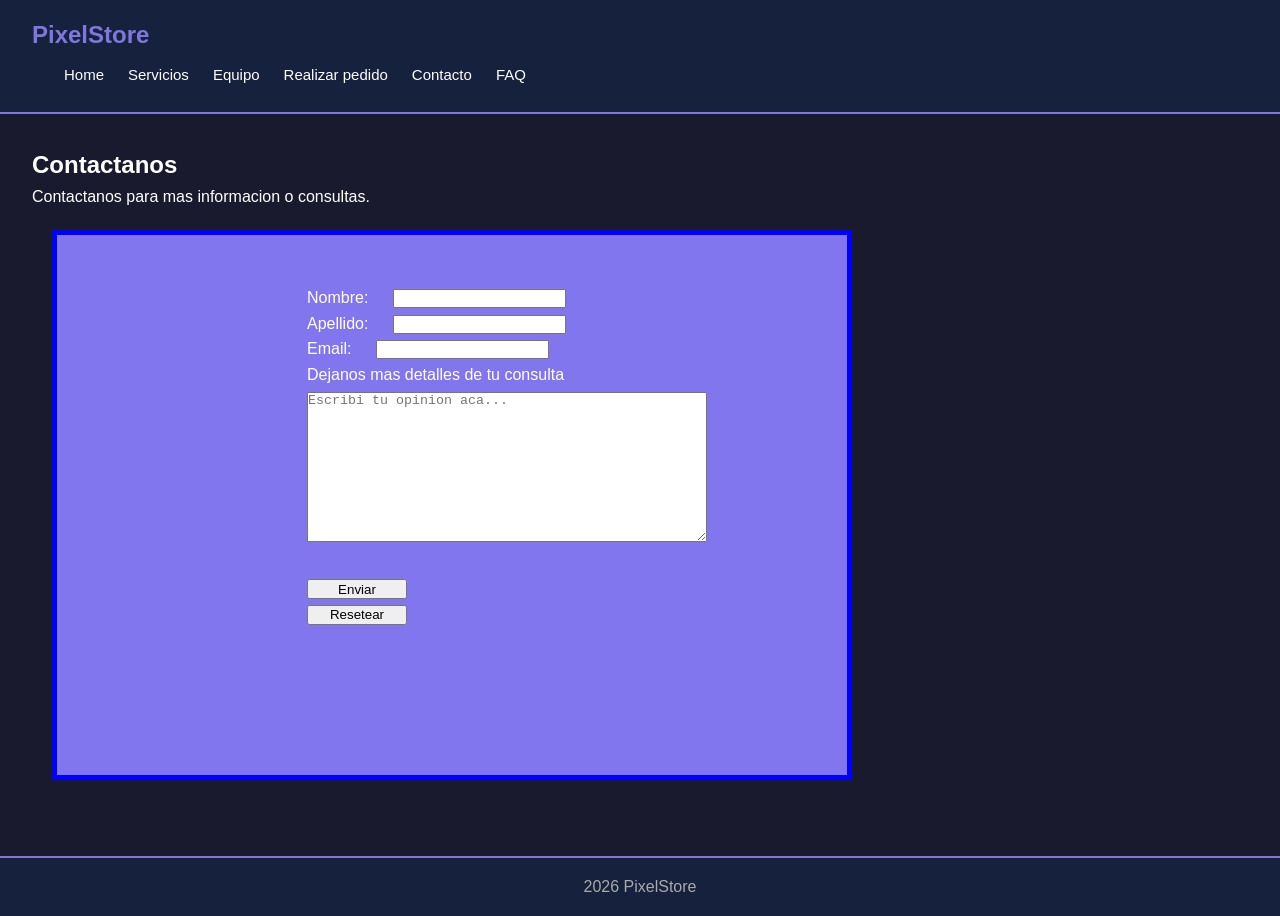
==== docs/pages/contacto.html @ 260219bc "renombro TP1 a docs para GitHub Pages" ====
<!DOCTYPE html>
<html lang="es">
  <head>
    <meta charset="UTF-8" />
    <meta name="description" content="PixelStore, tu tienda online de videojuegos. Encontrá los mejores juegos y accesorios para gamers." />
    <link rel="stylesheet" href="../css/style.css" />
    <title>PixelStore - Inicio</title>
  </head>
  <body>

    <header>
      <h1>PixelStore</h1>
      <nav>
        <ul>
          <li><a href="../index.html">Home</a></li>
          <li><a href="./servicios.html">Servicios</a></li>
          <li><a href="./equipo.html">Equipo</a></li>
          <li><a href="./pedido.html">Realizar pedido</a></li>
          <li><a href="./contacto.html">Contacto</a></li>
          <li><a href="./faq.html">FAQ</a></li>
        </ul>
      </nav>
    </header>

    <main>
      
         <section>
            <h1>Contactanos</h1>
            <p>Contactanos para mas informacion o consultas.</p>
            <form style="width: 800px; height: 550px; padding: 50px; border: 5px solid blue; margin: 20px; background-color: rgb(130, 118, 238);" action="/destino" method="POST">
                <label style="margin: 200px 20px 200px 200px" for="nombre">Nombre:</label>
                <input type="text" id="nombre" name="nombre" required>
                <br>
                <label style="margin: 200px 20px 200px 200px" for="apellido">Apellido:</label>
                <input type="text" id="apellido" name="apellido" required>
                <br>
                <label style="margin: 200px 20px 200px 200px" for="email">Email:</label>
                <input type="email" id="email" name="email" required>
                <br>
                <label style="margin: 200px 2px 200px 200px" for="mensaje">Dejanos mas detalles de tu consulta</label><br>
                <textarea style="margin: 5px 20px 0px 200px; width: 400px; height: 150px;"  id="mensaje" name="mensaje"placeholder="Escribi tu opinion aca..."></textarea>
                <br>
                <br>
                <button style="margin: 2px 2px 0px 200px; width: 100px; height: 20px;" type="submit">Enviar</button> 
                <br>
                <button style="margin: 2px 2px 0px 200px; width: 100px; height: 20px;" type="reset">Resetear</button> 
            </form>
        </section>


    </main>

    <footer>
      <p> 2026 PixelStore </p>
    </footer>

  </body>
</html>
---- docs/css/style.css ----
/*RESET*/
/* con esto mantenemos el diseño consistente en todos los navegadores */
* {
    margin:0;
    padding:0;
    box-sizing:border-box;
}

/* VARIABLES Y ESTILOS GENERALES */
/* Definimos variables para los colores del sitio, lo que facilita su mantenimiento y cambios futuros */
:root{
    --color-fondo:#1a1a2e;
    --color-header:#16213e;
    --color-acento:#7F77DD;
    --color-texto:#ffffff;
    --color-texto-secundario:#aaaaaa;

    --space-xs: 4px;
    --space-s: 8px;
    --space-m: 16px;
    --space-l: 24px;
    --space-xl: 32px;
    --space-xxl: 48px;
}

/*GENERAL*/
/*definimos estilos generales para el cuerpo del documento, incluyendo el fondo, el color del texto y la tipografía */
body {
    background-color:var(--color-fondo);
    color:var(--color-texto);
    font-family:Arial,sans-serif;
    font-size:16px;
    line-height:1.6;
}

/*HEADER*/
/*definimos estilos para el encabezado del sitio, incluyendo el fondo, el padding y un borde inferior para separar visualmente el encabezado del contenido principal */
header {
    background-color:var(--color-header);
    padding:16px 32px;
    border-bottom:2px solid var(--color-acento);
}

header h1 {
    color:var(--color-acento);
    font-size: 24px;
}

/*NAV DENTRO DEL HEADER*/
/*definimos estilos para la barra de navegación, incluyendo el fondo, el padding y los estilos para los enlaces dentro de la barra de navegación. También se incluyen estilos para el estado hover de los enlaces para mejorar la interactividad del sitio */
nav {
    background-color:var(--color-header);
    padding:8px 32px;
}

/* Estilos para la lista de navegación, eliminando los puntos de la lista y utilizando flexbox para distribuir los elementos de manera horizontal con un espacio entre ellos */
nav ul {
    list-style:none;
    display:flex;
    gap:24px;
}

nav ul li a {
    color:var(--color-texto);
    text-decoration:none;
    font-size: 15px;
}

nav ul li a:hover {
    color:var(--color-acento);
}

/*MAIN*/
main {
    padding:var(--space-xl);
}

/*ESTILO PAGE DE EQUIPO*/
.equipo-container {
    padding: 3em;
    display:flex;
    flex-direction:row;
    align-items:center;
    justify-content:center;
    gap:5em;
}

.equipo-item {
    display: flex;
    flex-direction: column;
    align-items: center;
    max-width: 320px;
    width: 100%;
    text-align: center;
}

.equipo-item h3 {
    font-size: 20px;
    font-weight: bold;
}

.equipo-item p {
    font-size: 16px;
}

.equipo-item img {
    width: 100%;
    max-width: 280px;
    border: 5px solid var(--color-acento);
    aspect-ratio: 1 / 1;
    height: auto;
    object-fit: cover;
    object-position: center;
    display: block;
    border-radius: 8px;
}

/*ESTILOS PARA HOJA DE PREGUNTAS FRECUENTES*/
.contenedorpreguntas {
    display: grid;
    grid-template-columns: repeat(auto-fill, minmax(280px, 1fr));
    gap: var(--space-l);
    max-width: 1100px;
    margin: var(--space-l) auto 0;
}

.cuadro-pregunta {
    background-color: var(--color-header);
    border: 1px solid rgba(127, 119, 221, 0.35);
    border-left: 4px solid var(--color-acento);
    border-radius: 12px;
    padding: var(--space-l) var(--space-xl);
    box-shadow: 0 8px 28px rgba(0, 0, 0, 0.28);
}



.cuadro-pregunta h2 {
    color: var(--color-acento);
    font-size: 1.125rem;
    line-height: 1.35;
    margin-bottom: var(--space-m);
    font-weight: 700;
}

.cuadro-pregunta p {
    color: var(--color-texto-secundario);
    margin: 0;
    line-height: 1.65;
}
/*FOOTER*/
/*definimos estilos para el pie de página, incluyendo el fondo, el color del texto, la alineación del texto, el padding y un borde superior para separar visualmente el pie de página del contenido principal. También se incluye un margen superior para crear espacio entre el contenido principal y el pie de página */
footer {
    background-color:var(--color-header);
    color:var(--color-texto-secundario);
    text-align:center;
    padding:var(--space-m) var(--space-l);
    border-top:2px solid var(--color-acento);
    margin-top:var(--space-l);
}

/* SERVICIOS - BOX MODEL */
.servicio-card {
    /* Borde solicitado en el enunciado */
    border: 1px solid var(--color-acento);
    
    /* Padding: espacio interno para que el texto no toque el borde */
    padding: var(--space-l);
    
    /* Margin: espacio externo para separar una tarjeta de otra */
    margin-bottom: var(--space-l);
    
    /* Fondo y estetica */
    background-color: var(--color-header);
    border-radius: 8px;
}

/* Estilo para las imagenes dentro de las tarjetas */
.servicio-card img {
    width: 100%;       /* Para que se adapte al ancho de la tarjeta */
    max-width: 400px;  /* Para que no se haga gigante */
    height: auto;
    border-radius: 4px;
    margin-bottom: var(--space-m);
    display: block;
}

/* Estilo para los titulos y precios dentro de la tarjeta */
.servicio-card h3 {
    color: var(--color-acento);
    margin-bottom: var(--space-s);
}

.servicio-card p {
    margin-bottom: var(--space-s);
}
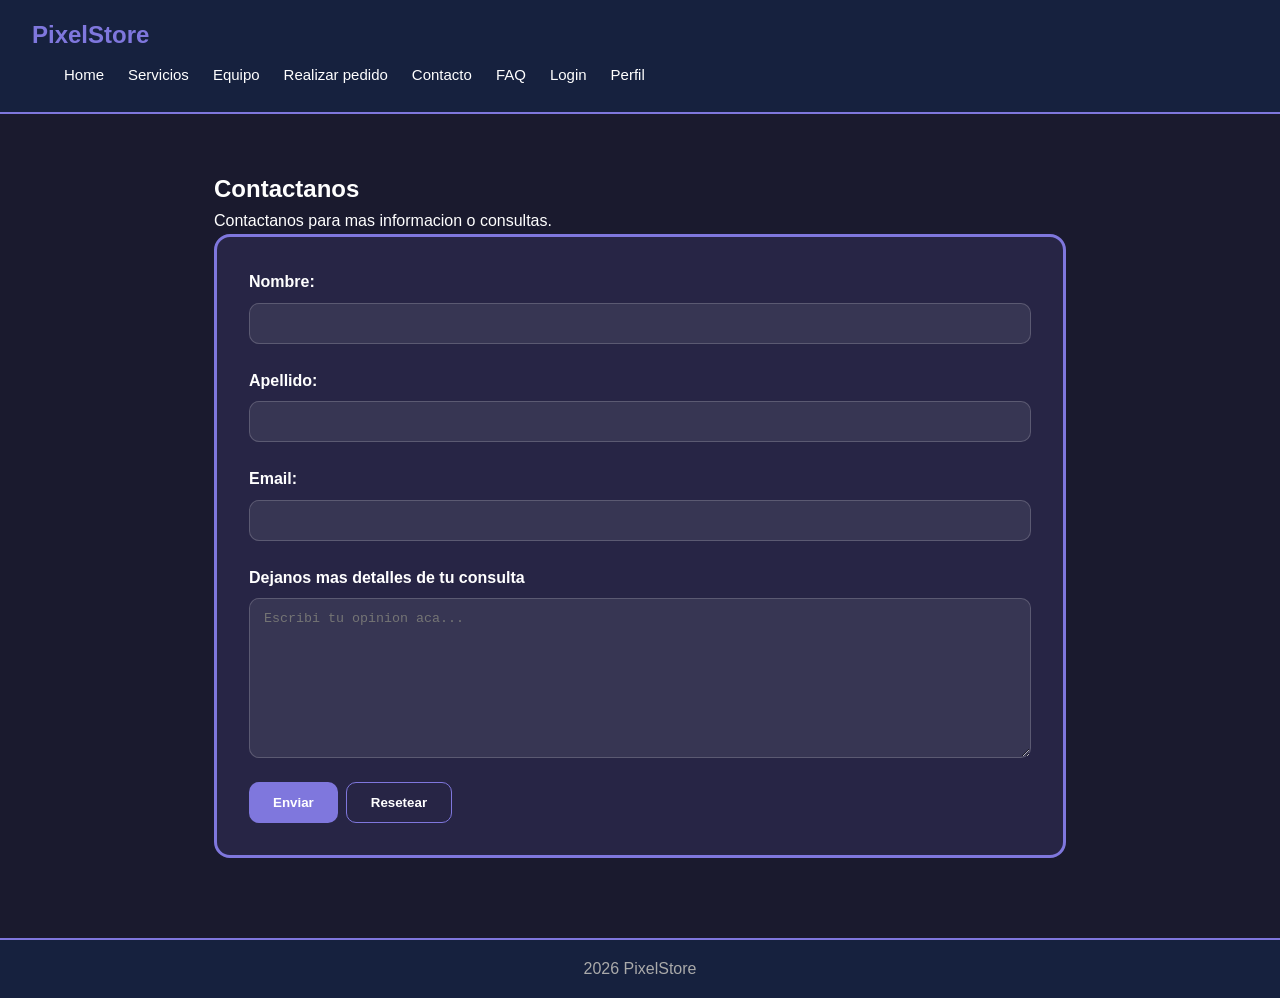
==== commit 191f39c1: "cambios en diseño, agrego imagenes en serviciosy arreglo de rutas" ====
--- a/docs/pages/contacto.html
+++ b/docs/pages/contacto.html
@@ -18,32 +18,38 @@
           <li><a href="./pedido.html">Realizar pedido</a></li>
           <li><a href="./contacto.html">Contacto</a></li>
           <li><a href="./faq.html">FAQ</a></li>
+          <li><a href="./login.html">Login</a></li>
+          <li><a href="./perfil_usuario.html">Perfil</a></li>
         </ul>
       </nav>
     </header>
 
     <main>
       
-         <section>
+         <section class="contact-section">
             <h1>Contactanos</h1>
             <p>Contactanos para mas informacion o consultas.</p>
-            <form style="width: 800px; height: 550px; padding: 50px; border: 5px solid blue; margin: 20px; background-color: rgb(130, 118, 238);" action="/destino" method="POST">
-                <label style="margin: 200px 20px 200px 200px" for="nombre">Nombre:</label>
-                <input type="text" id="nombre" name="nombre" required>
-                <br>
-                <label style="margin: 200px 20px 200px 200px" for="apellido">Apellido:</label>
-                <input type="text" id="apellido" name="apellido" required>
-                <br>
-                <label style="margin: 200px 20px 200px 200px" for="email">Email:</label>
-                <input type="email" id="email" name="email" required>
-                <br>
-                <label style="margin: 200px 2px 200px 200px" for="mensaje">Dejanos mas detalles de tu consulta</label><br>
-                <textarea style="margin: 5px 20px 0px 200px; width: 400px; height: 150px;"  id="mensaje" name="mensaje"placeholder="Escribi tu opinion aca..."></textarea>
-                <br>
-                <br>
-                <button style="margin: 2px 2px 0px 200px; width: 100px; height: 20px;" type="submit">Enviar</button> 
-                <br>
-                <button style="margin: 2px 2px 0px 200px; width: 100px; height: 20px;" type="reset">Resetear</button> 
+            <form class="contact-form" action="/destino" method="POST">
+                <div class="contact-group">
+                    <label for="nombre">Nombre:</label>
+                    <input class="contact-input" type="text" id="nombre" name="nombre" required>
+                </div>
+                <div class="contact-group">
+                    <label for="apellido">Apellido:</label>
+                    <input class="contact-input" type="text" id="apellido" name="apellido" required>
+                </div>
+                <div class="contact-group">
+                    <label for="email">Email:</label>
+                    <input class="contact-input" type="email" id="email" name="email" required>
+                </div>
+                <div class="contact-group">
+                    <label for="mensaje">Dejanos mas detalles de tu consulta</label>
+                    <textarea class="contact-textarea" id="mensaje" name="mensaje" placeholder="Escribi tu opinion aca..."></textarea>
+                </div>
+                <div class="contact-actions">
+                    <button class="contact-button" type="submit">Enviar</button>
+                    <button class="contact-button contact-button--secondary" type="reset">Resetear</button>
+                </div>
             </form>
         </section>
 
--- a/docs/css/style.css
+++ b/docs/css/style.css
@@ -1,13 +1,10 @@
-/*RESET*/
-/* con esto mantenemos el diseño consistente en todos los navegadores */
+
 * {
     margin:0;
     padding:0;
     box-sizing:border-box;
 }
 
-/* VARIABLES Y ESTILOS GENERALES */
-/* Definimos variables para los colores del sitio, lo que facilita su mantenimiento y cambios futuros */
 :root{
     --color-fondo:#1a1a2e;
     --color-header:#16213e;
@@ -23,8 +20,6 @@
     --space-xxl: 48px;
 }
 
-/*GENERAL*/
-/*definimos estilos generales para el cuerpo del documento, incluyendo el fondo, el color del texto y la tipografía */
 body {
     background-color:var(--color-fondo);
     color:var(--color-texto);
@@ -33,8 +28,6 @@
     line-height:1.6;
 }
 
-/*HEADER*/
-/*definimos estilos para el encabezado del sitio, incluyendo el fondo, el padding y un borde inferior para separar visualmente el encabezado del contenido principal */
 header {
     background-color:var(--color-header);
     padding:16px 32px;
@@ -46,14 +39,11 @@
     font-size: 24px;
 }
 
-/*NAV DENTRO DEL HEADER*/
-/*definimos estilos para la barra de navegación, incluyendo el fondo, el padding y los estilos para los enlaces dentro de la barra de navegación. También se incluyen estilos para el estado hover de los enlaces para mejorar la interactividad del sitio */
 nav {
     background-color:var(--color-header);
     padding:8px 32px;
 }
 
-/* Estilos para la lista de navegación, eliminando los puntos de la lista y utilizando flexbox para distribuir los elementos de manera horizontal con un espacio entre ellos */
 nav ul {
     list-style:none;
     display:flex;
@@ -149,7 +139,6 @@
     line-height: 1.65;
 }
 /*FOOTER*/
-/*definimos estilos para el pie de página, incluyendo el fondo, el color del texto, la alineación del texto, el padding y un borde superior para separar visualmente el pie de página del contenido principal. También se incluye un margen superior para crear espacio entre el contenido principal y el pie de página */
 footer {
     background-color:var(--color-header);
     color:var(--color-texto-secundario);
@@ -161,18 +150,138 @@
 
 /* SERVICIOS - BOX MODEL */
 .servicio-card {
-    /* Borde solicitado en el enunciado */
     border: 1px solid var(--color-acento);
     
-    /* Padding: espacio interno para que el texto no toque el borde */
     padding: var(--space-l);
     
-    /* Margin: espacio externo para separar una tarjeta de otra */
     margin-bottom: var(--space-l);
     
-    /* Fondo y estetica */
     background-color: var(--color-header);
     border-radius: 8px;
+}
+
+.contact-section {
+    max-width: 900px;
+    margin: 0 auto;
+    padding: var(--space-l);
+}
+
+.contact-form {
+    background-color: rgba(130, 118, 238, 0.12);
+    border: 3px solid var(--color-acento);
+    border-radius: 16px;
+    padding: 32px;
+    display: grid;
+    gap: var(--space-l);
+}
+
+.contact-group {
+    display: grid;
+    gap: var(--space-s);
+}
+
+.contact-group label {
+    font-weight: 600;
+    color: var(--color-texto);
+}
+
+.contact-input,
+.contact-textarea {
+    width: 100%;
+    padding: 12px 14px;
+    border-radius: 10px;
+    border: 1px solid rgba(255,255,255,0.18);
+    background-color: rgba(255,255,255,0.08);
+    color: var(--color-texto);
+}
+
+.contact-input:focus,
+.contact-textarea:focus {
+    outline: 2px solid var(--color-acento);
+    background-color: rgba(255,255,255,0.12);
+}
+
+.contact-textarea {
+    min-height: 160px;
+    resize: vertical;
+}
+
+.contact-actions {
+    display: flex;
+    flex-wrap: wrap;
+    gap: var(--space-s);
+}
+
+.contact-button {
+    padding: 12px 24px;
+    border: none;
+    border-radius: 10px;
+    cursor: pointer;
+    font-weight: 700;
+    color: var(--color-texto);
+    background-color: var(--color-acento);
+    transition: background-color 0.2s ease;
+}
+
+.contact-button:hover {
+    background-color: #6659c6;
+}
+
+.contact-button--secondary {
+    background-color: transparent;
+    border: 1px solid var(--color-acento);
+}
+
+.contact-button--secondary:hover {
+    background-color: rgba(127, 119, 221, 0.16);
+}
+
+.form-card {
+    display: grid;
+    gap: var(--space-m);
+    padding: var(--space-l);
+    background-color: rgba(255, 255, 255, 0.06);
+    border: 1px solid rgba(255, 255, 255, 0.08);
+    border-radius: 16px;
+}
+
+.form-group {
+    display: grid;
+    gap: var(--space-s);
+}
+
+.form-group label,
+.form-group p {
+    color: var(--color-texto);
+    font-weight: 600;
+}
+
+.form-control {
+    width: 100%;
+    padding: 12px 14px;
+    border-radius: 10px;
+    border: 1px solid rgba(255, 255, 255, 0.18);
+    background-color: rgba(255, 255, 255, 0.08);
+    color: var(--color-texto);
+}
+
+.form-control:focus {
+    outline: 2px solid var(--color-acento);
+    background-color: rgba(255, 255, 255, 0.12);
+}
+
+.form-actions {
+    display: flex;
+    justify-content: flex-start;
+    gap: var(--space-s);
+}
+
+.form-control[type="date"] {
+    max-width: 240px;
+}
+
+.form-card label input[type="radio"] {
+    margin-right: var(--space-s);
 }
 
 /* Estilo para las imagenes dentro de las tarjetas */
@@ -193,4 +302,145 @@
 
 .servicio-card p {
     margin-bottom: var(--space-s);
-}+}
+
+.hidden {
+    display: none !important;
+}
+
+.page-section {
+    background-color: rgba(255, 255, 255, 0.04);
+    border: 1px solid rgba(127, 119, 221, 0.35);
+    border-radius: 18px;
+    padding: var(--space-xl);
+    margin: var(--space-l) auto;
+    max-width: 980px;
+    box-shadow: 0 16px 36px rgba(0, 0, 0, 0.28);
+}
+
+.page-section h2 {
+    color: var(--color-acento);
+    margin-bottom: var(--space-m);
+}
+
+.form-card {
+    display: grid;
+    gap: var(--space-m);
+    padding: var(--space-l);
+    background-color: rgba(255, 255, 255, 0.06);
+    border: 1px solid rgba(255, 255, 255, 0.08);
+    border-radius: 16px;
+}
+
+.form-group {
+    display: grid;
+    gap: var(--space-s);
+}
+
+.form-control {
+    width: 100%;
+    padding: 12px 14px;
+    border-radius: 10px;
+    border: 1px solid rgba(255, 255, 255, 0.18);
+    background-color: rgba(255, 255, 255, 0.08);
+    color: var(--color-texto);
+}
+
+.form-control:focus {
+    outline: 2px solid var(--color-acento);
+    background-color: rgba(255, 255, 255, 0.12);
+}
+
+.btn {
+    border: none;
+    border-radius: 12px;
+    padding: 0.9rem 1.4rem;
+    cursor: pointer;
+    font-weight: 700;
+    transition: transform 0.18s ease, background-color 0.18s ease;
+}
+
+.btn:hover {
+    transform: translateY(-1px);
+}
+
+.btn-primary {
+    color: var(--color-texto);
+    background-color: var(--color-acento);
+}
+
+.btn-secondary {
+    color: var(--color-texto);
+    background-color: transparent;
+    border: 1px solid var(--color-acento);
+}
+
+.actions-row {
+    display: flex;
+    flex-wrap: wrap;
+    gap: var(--space-m);
+    align-items: center;
+    margin-bottom: var(--space-m);
+}
+
+.search-row {
+    display: flex;
+    gap: var(--space-s);
+    flex-wrap: wrap;
+    align-items: center;
+}
+
+.input-search {
+    width: 160px;
+    padding: 10px 12px;
+    border-radius: 10px;
+    border: 1px solid rgba(255, 255, 255, 0.18);
+    background-color: rgba(255, 255, 255, 0.08);
+    color: var(--color-texto);
+}
+
+.status-text {
+    color: var(--color-texto-secundario);
+    margin-bottom: var(--space-m);
+}
+
+.servicios-grid {
+    display: grid;
+    grid-template-columns: repeat(auto-fit, minmax(260px, 1fr));
+    gap: var(--space-m);
+    margin-top: var(--space-m);
+}
+
+.detalle-container {
+    margin-top: var(--space-m);
+    padding: var(--space-l);
+    background-color: rgba(255, 255, 255, 0.05);
+    border: 1px solid rgba(255, 255, 255, 0.08);
+    border-radius: 16px;
+}
+
+.profile-card-container {
+    margin-top: var(--space-m);
+    display: grid;
+    gap: var(--space-m);
+}
+
+.perfil-card {
+    display: grid;
+    gap: var(--space-s);
+    padding: var(--space-l);
+    background-color: rgba(255, 255, 255, 0.06);
+    border: 1px solid rgba(255, 255, 255, 0.08);
+    border-radius: 16px;
+}
+
+.perfil-card img {
+    width: 100%;
+    max-width: 220px;
+    border-radius: 12px;
+    border: 1px solid rgba(255, 255, 255, 0.18);
+}
+
+.perfil-card h3 {
+    color: var(--color-acento);
+}
